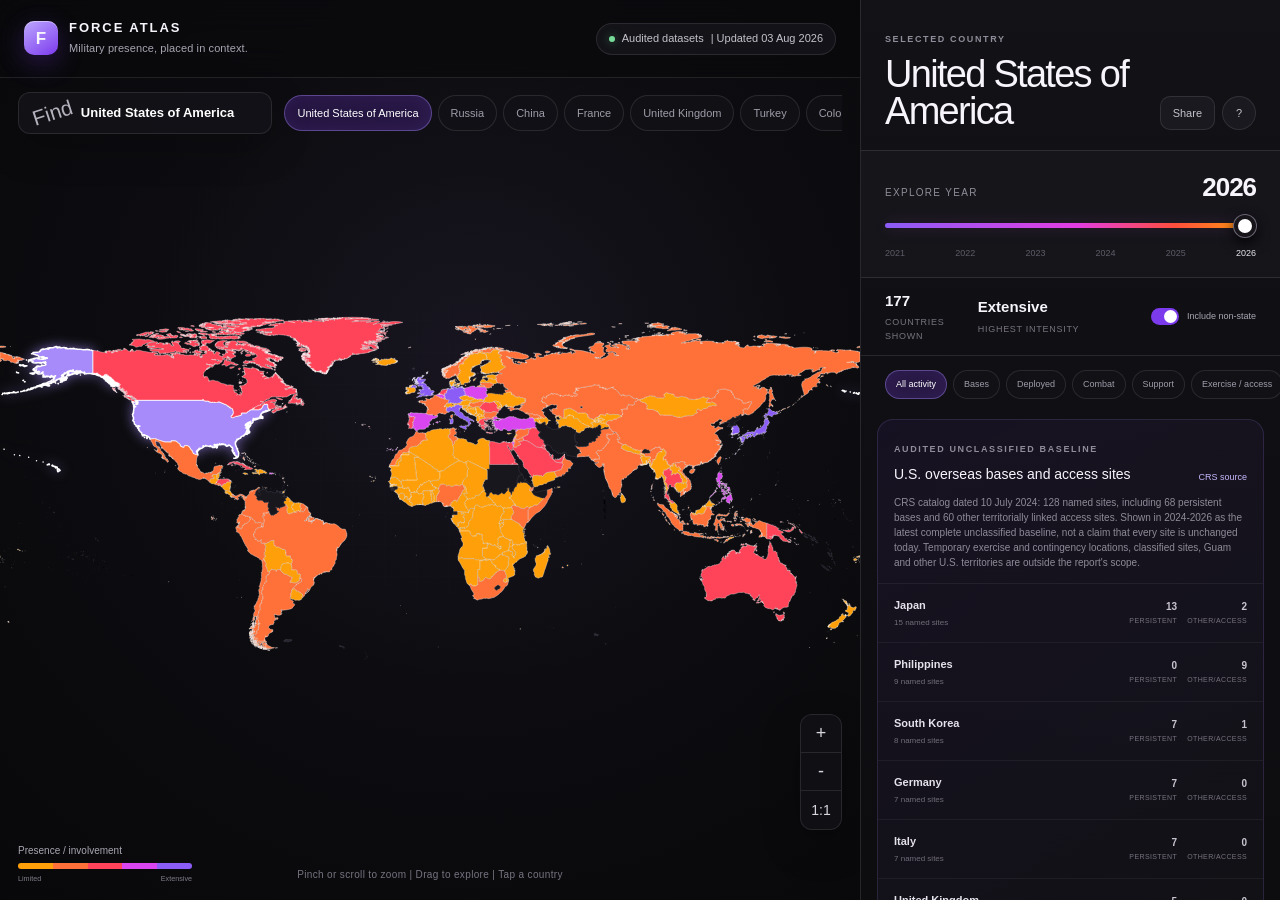
==== force-atlas/index.html @ 32e3e65e "Add Force Atlas interactive map" ====
<!doctype html>
<html lang="en">
  <head>
    <meta charset="UTF-8" />
    <meta name="viewport" content="width=device-width, initial-scale=1, viewport-fit=cover" />
    <meta name="theme-color" content="#07090e" />
    <meta name="description" content="Explore documented military presence, basing, support, and participation around the world over time." />
    <meta property="og:title" content="Force Atlas — Global Military Presence" />
    <meta property="og:description" content="A source-led interactive map of global military presence over time." />
    <meta property="og:type" content="website" />
    <meta property="og:url" content="https://www.gridtravelerlabs.com/force-atlas/" />
    <meta property="og:image" content="https://www.gridtravelerlabs.com/force-atlas/og.png" />
    <link rel="icon" href="/force-atlas/favicon.svg" type="image/svg+xml" />
    <title>Force Atlas — Global Military Presence</title>
    <script type="module" crossorigin src="/force-atlas/assets/index-BckNra6e.js"></script>
    <link rel="stylesheet" crossorigin href="/force-atlas/assets/index-Bq2wqv08.css">
  </head>
  <body>
    <div id="root"></div>
  </body>
</html>
---- force-atlas/assets/index-Bq2wqv08.css ----
/*! tailwindcss v4.2.1 | MIT License | https://tailwindcss.com */
@layer properties{@supports (((-webkit-hyphens:none)) and (not (margin-trim:inline))) or ((-moz-orient:inline) and (not (color:rgb(from red r g b)))){*,:before,:after,::backdrop{--tw-shadow:0 0 #0000;--tw-shadow-color:initial;--tw-shadow-alpha:100%;--tw-inset-shadow:0 0 #0000;--tw-inset-shadow-color:initial;--tw-inset-shadow-alpha:100%;--tw-ring-color:initial;--tw-ring-shadow:0 0 #0000;--tw-inset-ring-color:initial;--tw-inset-ring-shadow:0 0 #0000;--tw-ring-inset:initial;--tw-ring-offset-width:0px;--tw-ring-offset-color:#fff;--tw-ring-offset-shadow:0 0 #0000}}}@layer theme{:root,:host{--font-sans:ui-sans-serif, system-ui, sans-serif, "Apple Color Emoji", "Segoe UI Emoji", "Segoe UI Symbol", "Noto Color Emoji";--font-mono:ui-monospace, SFMono-Regular, Menlo, Monaco, Consolas, "Liberation Mono", "Courier New", monospace;--spacing:.25rem;--default-font-family:var(--font-sans);--default-mono-font-family:var(--font-mono)}}@layer base{*,:after,:before,::backdrop{box-sizing:border-box;border:0 solid;margin:0;padding:0}::file-selector-button{box-sizing:border-box;border:0 solid;margin:0;padding:0}html,:host{-webkit-text-size-adjust:100%;tab-size:4;line-height:1.5;font-family:var(--default-font-family,ui-sans-serif, system-ui, sans-serif, "Apple Color Emoji", "Segoe UI Emoji", "Segoe UI Symbol", "Noto Color Emoji");font-feature-settings:var(--default-font-feature-settings,normal);font-variation-settings:var(--default-font-variation-settings,normal);-webkit-tap-highlight-color:transparent}hr{height:0;color:inherit;border-top-width:1px}abbr:where([title]){-webkit-text-decoration:underline dotted;text-decoration:underline dotted}h1,h2,h3,h4,h5,h6{font-size:inherit;font-weight:inherit}a{color:inherit;-webkit-text-decoration:inherit;-webkit-text-decoration:inherit;-webkit-text-decoration:inherit;-webkit-text-decoration:inherit;text-decoration:inherit}b,strong{font-weight:bolder}code,kbd,samp,pre{font-family:var(--default-mono-font-family,ui-monospace, SFMono-Regular, Menlo, Monaco, Consolas, "Liberation Mono", "Courier New", monospace);font-feature-settings:var(--default-mono-font-feature-settings,normal);font-variation-settings:var(--default-mono-font-variation-settings,normal);font-size:1em}small{font-size:80%}sub,sup{vertical-align:baseline;font-size:75%;line-height:0;position:relative}sub{bottom:-.25em}sup{top:-.5em}table{text-indent:0;border-color:inherit;border-collapse:collapse}:-moz-focusring{outline:auto}progress{vertical-align:baseline}summary{display:list-item}ol,ul,menu{list-style:none}img,svg,video,canvas,audio,iframe,embed,object{vertical-align:middle;display:block}img,video{max-width:100%;height:auto}button,input,select,optgroup,textarea{font:inherit;font-feature-settings:inherit;font-variation-settings:inherit;letter-spacing:inherit;color:inherit;opacity:1;background-color:#0000;border-radius:0}::file-selector-button{font:inherit;font-feature-settings:inherit;font-variation-settings:inherit;letter-spacing:inherit;color:inherit;opacity:1;background-color:#0000;border-radius:0}:where(select:is([multiple],[size])) optgroup{font-weight:bolder}:where(select:is([multiple],[size])) optgroup option{padding-inline-start:20px}::file-selector-button{margin-inline-end:4px}::placeholder{opacity:1}@supports (not ((-webkit-appearance:-apple-pay-button))) or (contain-intrinsic-size:1px){::placeholder{color:currentColor}@supports (color:color-mix(in lab, red, red)){::placeholder{color:color-mix(in oklab, currentcolor 50%, transparent)}}}textarea{resize:vertical}::-webkit-search-decoration{-webkit-appearance:none}::-webkit-date-and-time-value{min-height:1lh;text-align:inherit}::-webkit-datetime-edit{display:inline-flex}::-webkit-datetime-edit-fields-wrapper{padding:0}::-webkit-datetime-edit{padding-block:0}::-webkit-datetime-edit-year-field{padding-block:0}::-webkit-datetime-edit-month-field{padding-block:0}::-webkit-datetime-edit-day-field{padding-block:0}::-webkit-datetime-edit-hour-field{padding-block:0}::-webkit-datetime-edit-minute-field{padding-block:0}::-webkit-datetime-edit-second-field{padding-block:0}::-webkit-datetime-edit-millisecond-field{padding-block:0}::-webkit-datetime-edit-meridiem-field{padding-block:0}::-webkit-calendar-picker-indicator{line-height:1}:-moz-ui-invalid{box-shadow:none}button,input:where([type=button],[type=reset],[type=submit]){appearance:button}::file-selector-button{appearance:button}::-webkit-inner-spin-button{height:auto}::-webkit-outer-spin-button{height:auto}[hidden]:where(:not([hidden=until-found])){display:none!important}}@layer components;@layer utilities{.visible{visibility:visible}.static{position:static}.start{inset-inline-start:var(--spacing)}.end{inset-inline-end:var(--spacing)}.hidden{display:none}.table{display:table}.ring{--tw-ring-shadow:var(--tw-ring-inset,) 0 0 0 calc(1px + var(--tw-ring-offset-width)) var(--tw-ring-color,currentcolor);box-shadow:var(--tw-inset-shadow), var(--tw-inset-ring-shadow), var(--tw-ring-offset-shadow), var(--tw-ring-shadow), var(--tw-shadow)}}:root{--ink:#f7f5fb;--muted:#9b98a8;--line:#ffffff1a;--panel:#101014;--violet:#a78bfa;--lightningcss-light: ;--lightningcss-dark:initial;color-scheme:dark}*{box-sizing:border-box}html,body{min-height:100%;color:var(--ink);background:#09090b;margin:0}body{font-family:Inter,ui-sans-serif,-apple-system,BlinkMacSystemFont,Segoe UI,sans-serif;overflow:hidden}button,input{font:inherit}button{color:inherit}button,a{-webkit-tap-highlight-color:transparent}.app-shell{background:#09090b;grid-template-columns:minmax(0,1fr) 420px;height:100dvh;display:grid;overflow:hidden}.map-stage{background:radial-gradient(circle at 55% 40%,#181520 0,#0d0d11 45%,#08080a 100%);flex-direction:column;min-width:0;display:flex;position:relative;overflow:hidden}.map-stage:before{content:"";pointer-events:none;opacity:.34;background-image:linear-gradient(#ffffff05 1px,#0000 1px),linear-gradient(90deg,#ffffff05 1px,#0000 1px);background-size:32px 32px;position:absolute;inset:0;-webkit-mask-image:radial-gradient(circle,#000,#0000 78%);mask-image:radial-gradient(circle,#000,#0000 78%)}.topbar{z-index:5;border-bottom:1px solid var(--line);-webkit-backdrop-filter:blur(18px);backdrop-filter:blur(18px);background:#09090b8f;flex:0 0 78px;justify-content:space-between;align-items:center;height:78px;padding:0 24px;display:flex;position:relative}.brand{text-align:left;cursor:pointer;background:0 0;border:0;align-items:center;gap:11px;padding:0;display:flex}.brand-mark{background:linear-gradient(145deg,#bda8ff,#7c3aed);border-radius:10px;place-items:center;width:34px;height:34px;font-size:17px;font-weight:900;display:grid;box-shadow:0 8px 26px #7c3aed47,inset 0 1px #ffffff6b}.brand strong{letter-spacing:.15em;font-size:13px;line-height:1.05;display:block}.brand small{color:#a7a4b1;letter-spacing:.01em;margin-top:5px;font-size:11px;display:block}.audit-pill{border:1px solid var(--line);color:#c5c2cc;cursor:pointer;background:#16161ccc;border-radius:999px;align-items:center;gap:7px;height:32px;padding:0 12px;font-size:11px;display:flex}.audit-pill i{background:#78dc99;border-radius:50%;width:6px;height:6px;box-shadow:0 0 10px #78dc9977}.map-tools{z-index:4;flex:none;align-items:center;gap:10px;padding:14px 18px 0;display:flex;position:relative}.country-search{border:1px solid var(--line);-webkit-backdrop-filter:blur(14px);backdrop-filter:blur(14px);background:#131318e0;border-radius:12px;align-items:center;gap:8px;width:min(270px,34vw);height:42px;padding:0 13px;display:flex;box-shadow:0 12px 40px #00000038}.search-icon{color:#b5b1bd;font-size:21px;transform:rotate(-18deg)}.country-search input{color:#fff;background:0 0;border:0;outline:0;width:100%;min-width:0;font-size:13px;font-weight:650}.quick-picks{scrollbar-width:none;gap:6px;min-width:0;padding:2px;display:flex;overflow-x:auto}.quick-picks::-webkit-scrollbar{display:none}.filters::-webkit-scrollbar{display:none}.quick-picks button,.filters button{border:1px solid var(--line);color:#9f9ca9;cursor:pointer;background:#121217bf;border-radius:999px;flex:none}.quick-picks button{height:36px;padding:0 12px;font-size:11px}.quick-picks button.active,.filters button.active{color:#fff;background:#7c3aed38;border-color:#a78bfa6b;box-shadow:inset 0 0 18px #8b5cf61a}.map-wrap{flex:auto;place-items:center;min-height:0;display:grid;position:relative;overflow:hidden}.world-map{touch-action:none;cursor:grab;-webkit-user-select:none;user-select:none;width:100%;height:100%;min-height:0;display:block}.world-map:active{cursor:grabbing}.country{stroke:#34323c;stroke-width:.68px;stroke-linejoin:round;cursor:pointer;outline:none;transition:fill .17s,opacity .17s,stroke .17s}.country:hover,.country:focus-visible{stroke:#d9d3e8;stroke-width:1.15px}.country.involved{stroke:#ffffff7a}.country.selected{stroke:#fff;stroke-width:1.45px;filter:drop-shadow(0 0 7px #a78bfa9e)}.map-loading{z-index:2;color:#aaa6b4;align-items:center;gap:10px;font-size:12px;display:flex;position:absolute}.map-loading span{border:2px solid #403b4d;border-top-color:var(--violet);border-radius:50%;width:15px;height:15px;animation:.8s linear infinite spin}@keyframes spin{to{transform:rotate(360deg)}}.zoom-controls{z-index:3;border:1px solid var(--line);-webkit-backdrop-filter:blur(14px);backdrop-filter:blur(14px);background:#121217d1;border-radius:12px;display:grid;position:absolute;bottom:70px;right:18px;overflow:hidden;box-shadow:0 14px 38px #00000042}.zoom-controls button{border:0;border-bottom:1px solid var(--line);color:#d8d5de;cursor:pointer;background:0 0;width:40px;height:38px;font-size:18px}.zoom-controls button:last-child{border-bottom:0;font-size:14px}.zoom-controls button:active{background:#ffffff14}.map-hint{color:#777480;letter-spacing:.035em;white-space:nowrap;font-size:10px;position:absolute;bottom:18px;left:50%;transform:translate(-50%)}.legend{z-index:3;color:#817e89;grid-template-columns:1fr 1fr;gap:5px;width:174px;font-size:9px;display:grid;position:absolute;bottom:15px;left:18px}.legend span{color:#aaa6b2;grid-column:1/-1;font-size:10px}.legend-scale{border-radius:99px;grid-column:1/-1;height:6px;display:flex;overflow:hidden}.legend-scale i{flex:1}.legend small:last-child{text-align:right}.detail-panel{overscroll-behavior:contain;border-left:1px solid var(--line);scrollbar-width:thin;scrollbar-color:#34313d transparent;background:linear-gradient(#121217fa,#0d0d10);min-width:0;height:100dvh;overflow-y:auto;box-shadow:-26px 0 70px #00000047}.panel-grabber{display:none}.panel-head{justify-content:space-between;align-items:flex-end;gap:16px;min-height:116px;padding:25px 24px 20px;display:flex}.eyebrow{color:#908c99;letter-spacing:.18em;text-transform:uppercase;font-size:9px;font-weight:750}.panel-head h1{letter-spacing:-.045em;margin:7px 0 0;font-size:clamp(27px,3vw,38px);line-height:.98}.panel-actions{gap:7px;display:flex}.panel-actions button{border:1px solid var(--line);color:#c5c1cc;cursor:pointer;background:#19191f;border-radius:10px;height:34px;padding:0 12px;font-size:11px}.panel-actions button:last-child{border-radius:50%;width:34px;padding:0}.year-block{border-top:1px solid var(--line);border-bottom:1px solid var(--line);background:#ffffff05;padding:17px 24px 14px}.year-readout{justify-content:space-between;align-items:baseline;display:flex}.year-readout span{color:#918d9a;text-transform:uppercase;letter-spacing:.13em;font-size:10px}.year-readout strong{letter-spacing:-.04em;font-variant-numeric:tabular-nums;font-size:26px}.year-slider{--year-progress:100%;appearance:none;cursor:ew-resize;background:0 0;width:100%;height:26px;margin:5px 0 0}.year-slider::-webkit-slider-runnable-track{background:linear-gradient(90deg, #8b5cf6 0, #e33de2 calc(var(--year-progress) * .52), #ff4d3d calc(var(--year-progress) * .78), #ff9f0a var(--year-progress), #29272f var(--year-progress));border-radius:99px;height:5px;box-shadow:0 0 16px #d946ef2e}.year-slider::-webkit-slider-thumb{appearance:none;background:#fff;border:4px solid #17151a;border-radius:50%;width:22px;height:22px;margin-top:-8px;box-shadow:0 0 0 1px #6b6674,0 5px 14px #000}.year-slider::-moz-range-track{background:#29272f;border-radius:99px;height:5px}.year-slider::-moz-range-progress{background:linear-gradient(90deg,#8b5cf6,#d946ef,#ff4d3d,#ff9f0a);border-radius:99px;height:5px}.year-slider::-moz-range-thumb{background:#fff;border:4px solid #17151a;border-radius:50%;width:15px;height:15px}.year-ticks{justify-content:space-between;display:flex}.year-ticks button{color:#5f5b68;font-variant-numeric:tabular-nums;cursor:pointer;background:0 0;border:0;padding:2px 0;font-size:9px}.year-ticks button.active{color:#e9e6ee}.summary-strip{border-bottom:1px solid var(--line);grid-template-columns:.8fr 1fr 1.4fr;align-items:center;min-height:78px;padding:0 24px;display:grid}.summary-strip>div{flex-direction:column;gap:4px;display:flex}.summary-strip strong{font-size:15px}.summary-strip>div span{color:#77737f;text-transform:uppercase;letter-spacing:.08em;font-size:9px}.toggle{color:#aaa6b2;cursor:pointer;grid-template-columns:28px 1fr;justify-self:end;align-items:center;gap:8px;font-size:9px;line-height:1.15;display:grid}.toggle input{opacity:0;position:absolute}.toggle span{background:#34313a;border-radius:99px;width:28px;height:17px;transition:background .15s;position:relative}.toggle span:after{content:"";background:#fff;border-radius:50%;width:13px;height:13px;transition:transform .15s;position:absolute;top:2px;left:2px}.toggle input:checked+span{background:#7c3aed}.toggle input:checked+span:after{transform:translate(11px)}.filters{scrollbar-width:none;gap:6px;padding:14px 24px 8px;display:flex;overflow-x:auto}.filters button{height:29px;padding:0 10px;font-size:9px}.records{padding:8px 16px 28px}.evidence-section{background:linear-gradient(145deg,#7c3aed12,#ffffff05);border:1px solid #a78bfa29;border-radius:16px;margin:4px 0 14px;animation:.18s both fade-card;overflow:hidden}.section-head{justify-content:space-between;align-items:flex-end;gap:12px;padding:15px 16px 10px;display:flex}.section-head h2{margin:5px 0 0;font-size:14px}.section-head a{color:#c7b7fb;flex:none;font-size:9px;text-decoration:none}.section-note{color:#8f8a97;border-bottom:1px solid #ffffff0f;margin:0;padding:0 16px 13px;font-size:10px;line-height:1.5}.data-list{scrollbar-width:thin;scrollbar-color:#3a3545 transparent;max-height:430px;overflow-y:auto}.site-disclosure{border-bottom:1px solid #ffffff0d}.site-disclosure:last-child{border-bottom:0}.site-disclosure summary{cursor:pointer;grid-template-columns:minmax(120px,1fr) auto;align-items:center;gap:12px;min-height:58px;padding:10px 16px;list-style:none;display:grid}.site-disclosure summary::-webkit-details-marker{display:none}.site-disclosure summary>div:first-child strong{color:#e6e2eb;font-size:11px;display:block}.site-disclosure summary>div:first-child span{color:#716d79;margin-top:4px;font-size:8px;display:block}.site-disclosure[open] summary{background:#a78bfa0e}.site-disclosure ul{margin:0;padding:4px 16px 10px 28px;list-style:none}.site-disclosure li{color:#aaa5b1;justify-content:space-between;gap:12px;padding:6px 0;font-size:9px;line-height:1.35;display:flex}.site-disclosure li:before{content:"";background:#8b5cf6;border-radius:50%;flex:0 0 4px;width:4px;height:4px;margin:5px 0 0 -12px}.site-disclosure li span{flex:1}.site-disclosure li em{color:#6f6a77;text-transform:uppercase;flex:none;font-size:8px;font-style:normal}.data-row{border-bottom:1px solid #ffffff0d;grid-template-columns:minmax(120px,1fr) auto;align-items:center;gap:12px;min-height:58px;padding:10px 16px;display:grid}.data-row:last-child{border-bottom:0}.data-row>div:first-child{min-width:0}.data-row strong{color:#e6e2eb;text-overflow:ellipsis;white-space:nowrap;font-size:11px;display:block;overflow:hidden}.data-row>div:first-child span{color:#716d79;text-overflow:ellipsis;white-space:nowrap;margin-top:4px;font-size:8px;display:block;overflow:hidden}.metrics{text-align:right;justify-content:flex-end;gap:10px;display:flex}.metrics span{color:#77727f;text-transform:uppercase;letter-spacing:.055em;font-size:7px}.metrics b{color:#c8c3ce;font-variant-numeric:tabular-nums;letter-spacing:0;margin-bottom:2px;font-size:10px;display:block}.record-card{background:linear-gradient(145deg,#ffffff0b,#ffffff04);border:1px solid #ffffff13;border-radius:15px;margin-bottom:9px;padding:15px 16px 14px;animation:.18s both fade-card;box-shadow:0 10px 28px #0000001f}@keyframes fade-card{0%{opacity:0}to{opacity:1}}.record-top{grid-template-columns:9px 1fr auto;align-items:center;gap:10px;display:grid}.intensity-dot{border-radius:50%;width:8px;height:8px}.record-top h2{letter-spacing:-.01em;margin:0;font-size:14px}.record-top div>span{color:#817d8a;text-transform:uppercase;letter-spacing:.075em;margin-top:3px;font-size:9px;display:block}.confidence{color:#82cf9c;text-transform:uppercase;letter-spacing:.08em;background:#4fb47012;border:1px solid #78dc992e;border-radius:99px;padding:4px 7px;font-size:8px}.confidence.medium{color:#f1b66d;background:#f1b66d0f;border-color:#f1b66d2e}.record-card h3{margin:14px 0 5px;font-size:12px}.record-card p{color:#aaa6b1;margin:0;font-size:11px;line-height:1.5}.record-card a{color:#b9a9ee;margin-top:11px;font-size:9px;text-decoration:none;display:inline-block}.record-card a:hover{color:#fff}.record-card a span{margin-left:3px}.empty-state{text-align:center;flex-direction:column;justify-content:center;align-items:center;min-height:250px;padding:34px;display:flex}.empty-orbit{border:1px solid #302d37;border-radius:50%;place-items:center;width:54px;height:54px;display:grid}.empty-orbit:before{content:"";border:1px solid #46414f;border-radius:50%;width:20px;height:20px}.empty-orbit i{background:#ff9f0a;border-radius:50%;width:5px;height:5px;position:absolute;transform:translate(22px,-9px)}.empty-state h2{margin:18px 0 7px;font-size:15px}.empty-state p{color:#7f7b87;max-width:300px;margin:0;font-size:11px;line-height:1.55}.empty-state button{color:#d3c5ff;cursor:pointer;background:#7c3aed24;border:1px solid #a78bfa52;border-radius:10px;height:34px;margin-top:17px;font-size:10px}.panel-footer{color:#67636e;border-top:1px solid var(--line);text-align:center;padding:15px 24px 22px;font-size:9px}.panel-footer button{color:#a295ca;cursor:pointer;background:0 0;border:0;padding:0;text-decoration:underline}.modal-backdrop{z-index:30;-webkit-backdrop-filter:blur(16px);backdrop-filter:blur(16px);background:#030305bd;place-items:center;padding:22px;animation:.16s both fade-card;display:grid;position:fixed;inset:0}.method-modal{background:linear-gradient(145deg,#1a191f,#0f0f13);border:1px solid #ffffff21;border-radius:24px;width:min(650px,100%);max-height:min(760px,90dvh);padding:32px;position:relative;overflow-y:auto;box-shadow:0 35px 100px #0009}.modal-close{border:1px solid var(--line);color:#b8b4bf;cursor:pointer;background:#222127;border-radius:50%;width:34px;height:34px;font-size:20px;position:absolute;top:17px;right:18px}.method-modal h2{letter-spacing:-.045em;max-width:520px;margin:10px 0 12px;font-size:clamp(26px,4vw,42px);line-height:1.05}.method-modal>p{color:#aaa6b2;font-size:12px;line-height:1.6}.method-grid{grid-template-columns:1fr 1fr;gap:9px;margin:22px 0;display:grid}.method-grid>div{border:1px solid var(--line);background:#ffffff06;border-radius:14px;padding:16px}.method-grid strong{font-size:12px}.method-grid p{color:#8d8995;margin:7px 0 0;font-size:10px;line-height:1.5}.method-note{border-top:1px solid var(--line);padding-top:16px}.primary-button{color:#fff;cursor:pointer;background:linear-gradient(135deg,#9e7ef7,#7643dc);border:0;border-radius:12px;height:42px;padding:0 17px;font-size:11px;font-weight:700;box-shadow:0 12px 28px #7c3aed47}button:focus-visible,input:focus-visible,a:focus-visible{outline-offset:2px;outline:2px solid #c4b5fd}@media (width<=820px){body{overflow:hidden}.app-shell{scroll-snap-type:y proximity;display:block;overflow-y:auto}.map-stage{scroll-snap-align:start;height:57dvh;min-height:410px}.topbar{flex-basis:66px;height:66px;padding:0 14px}.brand small,.audit-pill span{display:none}.map-tools{flex-direction:column;align-items:stretch;gap:8px;padding:10px 12px 0}.country-search{width:100%;height:40px}.quick-picks{margin:0 -12px;padding:0 12px 2px}.quick-picks button{height:31px}.map-hint{bottom:9px}.legend{transform-origin:0 100%;bottom:8px;left:12px;transform:scale(.88)}.zoom-controls{bottom:42px;right:12px}.zoom-controls button{width:38px;height:34px}.detail-panel{z-index:8;scroll-snap-align:start;border-top:1px solid #ffffff24;border-left:0;border-radius:22px 22px 0 0;height:auto;min-height:55dvh;margin-top:-16px;position:relative;overflow:visible;box-shadow:0 -22px 55px #0000006b}.panel-grabber{background:#3b3842;border-radius:99px;width:36px;height:4px;margin:9px auto 0;display:block}.panel-head{min-height:94px;padding:16px 18px 17px}.panel-head h1{font-size:30px}.year-block{padding:15px 18px 12px}.summary-strip{grid-template-columns:.8fr 1fr 1.2fr;padding:0 18px}.filters{padding-left:18px;padding-right:18px}.records{padding:8px 12px 24px}.data-row{grid-template-columns:minmax(105px,1fr) auto;padding:10px 12px}.metrics{gap:7px}.metrics span:nth-child(n+4){display:none}.method-modal{padding:26px 20px 22px}}@media (width<=480px){.map-stage{height:58dvh;min-height:390px}.brand strong{font-size:12px}.audit-pill{padding:0 10px}.map-hint{display:none}.legend{bottom:5px}.summary-strip{min-height:72px}.summary-strip strong{font-size:13px}.toggle{grid-template-columns:27px 1fr}.method-grid{grid-template-columns:1fr}}@media (prefers-reduced-motion:reduce){*,:before,:after{transition-duration:.01ms!important;animation-duration:.01ms!important}}@property --tw-shadow{syntax:"*";inherits:false;initial-value:0 0 #0000}@property --tw-shadow-color{syntax:"*";inherits:false}@property --tw-shadow-alpha{syntax:"<percentage>";inherits:false;initial-value:100%}@property --tw-inset-shadow{syntax:"*";inherits:false;initial-value:0 0 #0000}@property --tw-inset-shadow-color{syntax:"*";inherits:false}@property --tw-inset-shadow-alpha{syntax:"<percentage>";inherits:false;initial-value:100%}@property --tw-ring-color{syntax:"*";inherits:false}@property --tw-ring-shadow{syntax:"*";inherits:false;initial-value:0 0 #0000}@property --tw-inset-ring-color{syntax:"*";inherits:false}@property --tw-inset-ring-shadow{syntax:"*";inherits:false;initial-value:0 0 #0000}@property --tw-ring-inset{syntax:"*";inherits:false}@property --tw-ring-offset-width{syntax:"<length>";inherits:false;initial-value:0}@property --tw-ring-offset-color{syntax:"*";inherits:false;initial-value:#fff}@property --tw-ring-offset-shadow{syntax:"*";inherits:false;initial-value:0 0 #0000}
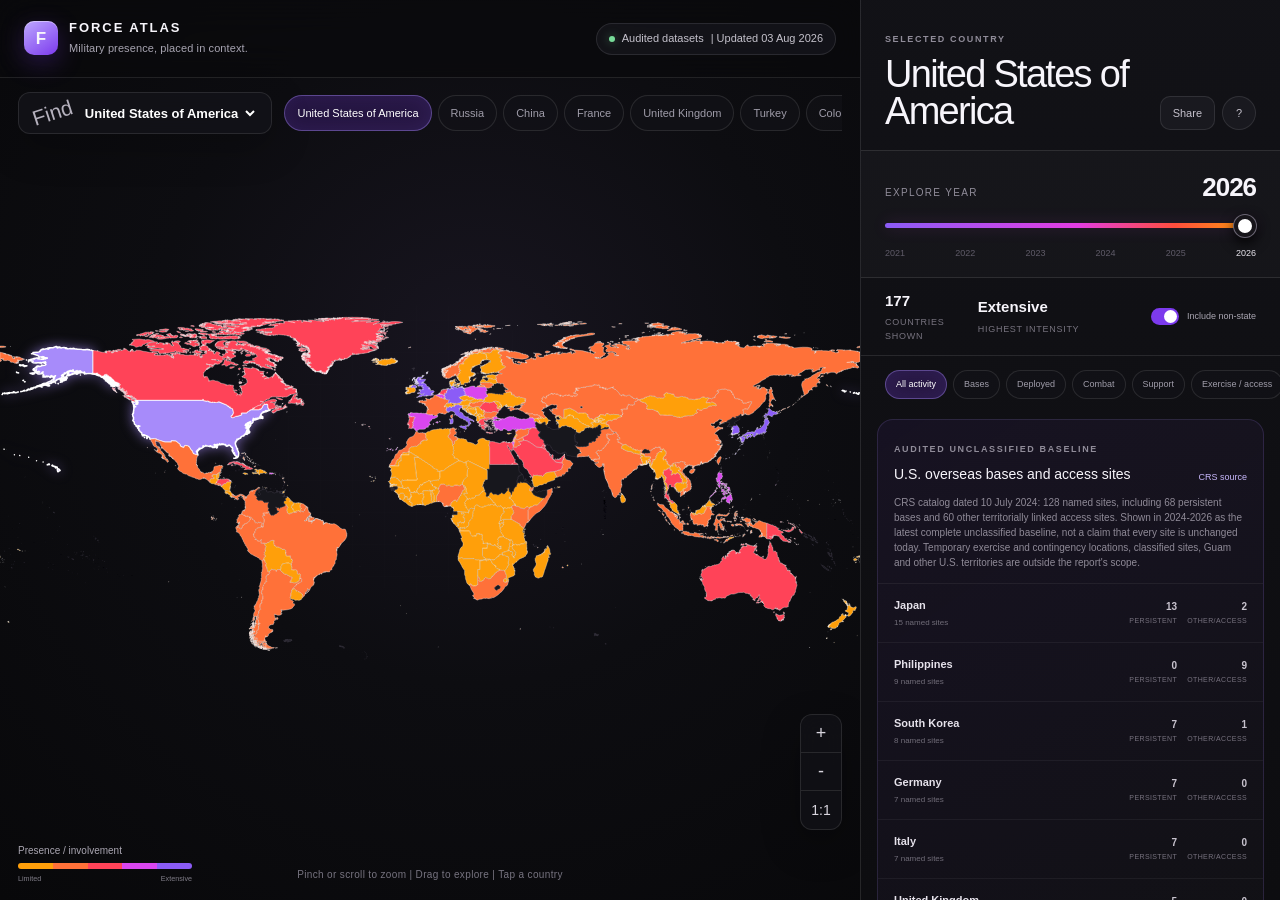
==== commit 273e0d67: "Fix country finder and map selection" ====
--- a/force-atlas/index.html
+++ b/force-atlas/index.html
@@ -12,8 +12,8 @@
     <meta property="og:image" content="https://www.gridtravelerlabs.com/force-atlas/og.png" />
     <link rel="icon" href="/force-atlas/favicon.svg" type="image/svg+xml" />
     <title>Force Atlas — Global Military Presence</title>
-    <script type="module" crossorigin src="/force-atlas/assets/index-BckNra6e.js"></script>
-    <link rel="stylesheet" crossorigin href="/force-atlas/assets/index-Bq2wqv08.css">
+    <script type="module" crossorigin src="/force-atlas/assets/index-CtAQrjtw.js"></script>
+    <link rel="stylesheet" crossorigin href="/force-atlas/assets/index-CMKEd9j8.css">
   </head>
   <body>
     <div id="root"></div>
--- a/force-atlas/assets/index-CMKEd9j8.css
+++ b/force-atlas/assets/index-CMKEd9j8.css
@@ -0,0 +1,2 @@
+/*! tailwindcss v4.2.1 | MIT License | https://tailwindcss.com */
+@layer properties{@supports (((-webkit-hyphens:none)) and (not (margin-trim:inline))) or ((-moz-orient:inline) and (not (color:rgb(from red r g b)))){*,:before,:after,::backdrop{--tw-shadow:0 0 #0000;--tw-shadow-color:initial;--tw-shadow-alpha:100%;--tw-inset-shadow:0 0 #0000;--tw-inset-shadow-color:initial;--tw-inset-shadow-alpha:100%;--tw-ring-color:initial;--tw-ring-shadow:0 0 #0000;--tw-inset-ring-color:initial;--tw-inset-ring-shadow:0 0 #0000;--tw-ring-inset:initial;--tw-ring-offset-width:0px;--tw-ring-offset-color:#fff;--tw-ring-offset-shadow:0 0 #0000;--tw-blur:initial;--tw-brightness:initial;--tw-contrast:initial;--tw-grayscale:initial;--tw-hue-rotate:initial;--tw-invert:initial;--tw-opacity:initial;--tw-saturate:initial;--tw-sepia:initial;--tw-drop-shadow:initial;--tw-drop-shadow-color:initial;--tw-drop-shadow-alpha:100%;--tw-drop-shadow-size:initial}}}@layer theme{:root,:host{--font-sans:ui-sans-serif, system-ui, sans-serif, "Apple Color Emoji", "Segoe UI Emoji", "Segoe UI Symbol", "Noto Color Emoji";--font-mono:ui-monospace, SFMono-Regular, Menlo, Monaco, Consolas, "Liberation Mono", "Courier New", monospace;--spacing:.25rem;--default-font-family:var(--font-sans);--default-mono-font-family:var(--font-mono)}}@layer base{*,:after,:before,::backdrop{box-sizing:border-box;border:0 solid;margin:0;padding:0}::file-selector-button{box-sizing:border-box;border:0 solid;margin:0;padding:0}html,:host{-webkit-text-size-adjust:100%;tab-size:4;line-height:1.5;font-family:var(--default-font-family,ui-sans-serif, system-ui, sans-serif, "Apple Color Emoji", "Segoe UI Emoji", "Segoe UI Symbol", "Noto Color Emoji");font-feature-settings:var(--default-font-feature-settings,normal);font-variation-settings:var(--default-font-variation-settings,normal);-webkit-tap-highlight-color:transparent}hr{height:0;color:inherit;border-top-width:1px}abbr:where([title]){-webkit-text-decoration:underline dotted;text-decoration:underline dotted}h1,h2,h3,h4,h5,h6{font-size:inherit;font-weight:inherit}a{color:inherit;-webkit-text-decoration:inherit;-webkit-text-decoration:inherit;-webkit-text-decoration:inherit;-webkit-text-decoration:inherit;text-decoration:inherit}b,strong{font-weight:bolder}code,kbd,samp,pre{font-family:var(--default-mono-font-family,ui-monospace, SFMono-Regular, Menlo, Monaco, Consolas, "Liberation Mono", "Courier New", monospace);font-feature-settings:var(--default-mono-font-feature-settings,normal);font-variation-settings:var(--default-mono-font-variation-settings,normal);font-size:1em}small{font-size:80%}sub,sup{vertical-align:baseline;font-size:75%;line-height:0;position:relative}sub{bottom:-.25em}sup{top:-.5em}table{text-indent:0;border-color:inherit;border-collapse:collapse}:-moz-focusring{outline:auto}progress{vertical-align:baseline}summary{display:list-item}ol,ul,menu{list-style:none}img,svg,video,canvas,audio,iframe,embed,object{vertical-align:middle;display:block}img,video{max-width:100%;height:auto}button,input,select,optgroup,textarea{font:inherit;font-feature-settings:inherit;font-variation-settings:inherit;letter-spacing:inherit;color:inherit;opacity:1;background-color:#0000;border-radius:0}::file-selector-button{font:inherit;font-feature-settings:inherit;font-variation-settings:inherit;letter-spacing:inherit;color:inherit;opacity:1;background-color:#0000;border-radius:0}:where(select:is([multiple],[size])) optgroup{font-weight:bolder}:where(select:is([multiple],[size])) optgroup option{padding-inline-start:20px}::file-selector-button{margin-inline-end:4px}::placeholder{opacity:1}@supports (not ((-webkit-appearance:-apple-pay-button))) or (contain-intrinsic-size:1px){::placeholder{color:currentColor}@supports (color:color-mix(in lab, red, red)){::placeholder{color:color-mix(in oklab, currentcolor 50%, transparent)}}}textarea{resize:vertical}::-webkit-search-decoration{-webkit-appearance:none}::-webkit-date-and-time-value{min-height:1lh;text-align:inherit}::-webkit-datetime-edit{display:inline-flex}::-webkit-datetime-edit-fields-wrapper{padding:0}::-webkit-datetime-edit{padding-block:0}::-webkit-datetime-edit-year-field{padding-block:0}::-webkit-datetime-edit-month-field{padding-block:0}::-webkit-datetime-edit-day-field{padding-block:0}::-webkit-datetime-edit-hour-field{padding-block:0}::-webkit-datetime-edit-minute-field{padding-block:0}::-webkit-datetime-edit-second-field{padding-block:0}::-webkit-datetime-edit-millisecond-field{padding-block:0}::-webkit-datetime-edit-meridiem-field{padding-block:0}::-webkit-calendar-picker-indicator{line-height:1}:-moz-ui-invalid{box-shadow:none}button,input:where([type=button],[type=reset],[type=submit]){appearance:button}::file-selector-button{appearance:button}::-webkit-inner-spin-button{height:auto}::-webkit-outer-spin-button{height:auto}[hidden]:where(:not([hidden=until-found])){display:none!important}}@layer components;@layer utilities{.visible{visibility:visible}.static{position:static}.start{inset-inline-start:var(--spacing)}.end{inset-inline-end:var(--spacing)}.flex{display:flex}.hidden{display:none}.table{display:table}.resize{resize:both}.ring{--tw-ring-shadow:var(--tw-ring-inset,) 0 0 0 calc(1px + var(--tw-ring-offset-width)) var(--tw-ring-color,currentcolor);box-shadow:var(--tw-inset-shadow), var(--tw-inset-ring-shadow), var(--tw-ring-offset-shadow), var(--tw-ring-shadow), var(--tw-shadow)}.blur{--tw-blur:blur(8px);filter:var(--tw-blur,) var(--tw-brightness,) var(--tw-contrast,) var(--tw-grayscale,) var(--tw-hue-rotate,) var(--tw-invert,) var(--tw-saturate,) var(--tw-sepia,) var(--tw-drop-shadow,)}}:root{--ink:#f7f5fb;--muted:#9b98a8;--line:#ffffff1a;--panel:#101014;--violet:#a78bfa;--lightningcss-light: ;--lightningcss-dark:initial;color-scheme:dark}*{box-sizing:border-box}html,body{min-height:100%;color:var(--ink);background:#09090b;margin:0}body{font-family:Inter,ui-sans-serif,-apple-system,BlinkMacSystemFont,Segoe UI,sans-serif;overflow:hidden}button,input{font:inherit}button{color:inherit}button,a{-webkit-tap-highlight-color:transparent}.app-shell{background:#09090b;grid-template-columns:minmax(0,1fr) 420px;height:100dvh;display:grid;overflow:hidden}.map-stage{background:radial-gradient(circle at 55% 40%,#181520 0,#0d0d11 45%,#08080a 100%);flex-direction:column;min-width:0;display:flex;position:relative;overflow:hidden}.map-stage:before{content:"";pointer-events:none;opacity:.34;background-image:linear-gradient(#ffffff05 1px,#0000 1px),linear-gradient(90deg,#ffffff05 1px,#0000 1px);background-size:32px 32px;position:absolute;inset:0;-webkit-mask-image:radial-gradient(circle,#000,#0000 78%);mask-image:radial-gradient(circle,#000,#0000 78%)}.topbar{z-index:5;border-bottom:1px solid var(--line);-webkit-backdrop-filter:blur(18px);backdrop-filter:blur(18px);background:#09090b8f;flex:0 0 78px;justify-content:space-between;align-items:center;height:78px;padding:0 24px;display:flex;position:relative}.brand{text-align:left;cursor:pointer;background:0 0;border:0;align-items:center;gap:11px;padding:0;display:flex}.brand-mark{background:linear-gradient(145deg,#bda8ff,#7c3aed);border-radius:10px;place-items:center;width:34px;height:34px;font-size:17px;font-weight:900;display:grid;box-shadow:0 8px 26px #7c3aed47,inset 0 1px #ffffff6b}.brand strong{letter-spacing:.15em;font-size:13px;line-height:1.05;display:block}.brand small{color:#a7a4b1;letter-spacing:.01em;margin-top:5px;font-size:11px;display:block}.audit-pill{border:1px solid var(--line);color:#c5c2cc;cursor:pointer;background:#16161ccc;border-radius:999px;align-items:center;gap:7px;height:32px;padding:0 12px;font-size:11px;display:flex}.audit-pill i{background:#78dc99;border-radius:50%;width:6px;height:6px;box-shadow:0 0 10px #78dc9977}.map-tools{z-index:4;flex:none;align-items:center;gap:10px;padding:14px 18px 0;display:flex;position:relative}.country-search{border:1px solid var(--line);-webkit-backdrop-filter:blur(14px);backdrop-filter:blur(14px);background:#131318e0;border-radius:12px;align-items:center;gap:8px;width:min(270px,34vw);height:42px;padding:0 13px;display:flex;box-shadow:0 12px 40px #00000038}.search-icon{color:#b5b1bd;font-size:21px;transform:rotate(-18deg)}.country-search select{color:#fff;cursor:pointer;--lightningcss-light: ;--lightningcss-dark:initial;color-scheme:dark;background:0 0;border:0;outline:0;width:100%;min-width:0;font-size:13px;font-weight:650}.country-search select:disabled{cursor:wait;color:#8b8792}.quick-picks{scrollbar-width:none;gap:6px;min-width:0;padding:2px;display:flex;overflow-x:auto}.quick-picks::-webkit-scrollbar{display:none}.filters::-webkit-scrollbar{display:none}.quick-picks button,.filters button{border:1px solid var(--line);color:#9f9ca9;cursor:pointer;background:#121217bf;border-radius:999px;flex:none}.quick-picks button{height:36px;padding:0 12px;font-size:11px}.quick-picks button.active,.filters button.active{color:#fff;background:#7c3aed38;border-color:#a78bfa6b;box-shadow:inset 0 0 18px #8b5cf61a}.map-wrap{flex:auto;place-items:center;min-height:0;display:grid;position:relative;overflow:hidden}.world-map{touch-action:none;cursor:grab;-webkit-user-select:none;user-select:none;width:100%;height:100%;min-height:0;display:block}.world-map:active{cursor:grabbing}.country{stroke:#34323c;stroke-width:.68px;stroke-linejoin:round;cursor:pointer;outline:none;transition:fill .17s,opacity .17s,stroke .17s}.country:hover,.country:focus-visible{stroke:#d9d3e8;stroke-width:1.15px}.country.involved{stroke:#ffffff7a}.country.selected{stroke:#fff;stroke-width:1.45px;filter:drop-shadow(0 0 7px #a78bfa9e)}.map-loading{z-index:2;color:#aaa6b4;align-items:center;gap:10px;font-size:12px;display:flex;position:absolute}.map-loading span{border:2px solid #403b4d;border-top-color:var(--violet);border-radius:50%;width:15px;height:15px;animation:.8s linear infinite spin}@keyframes spin{to{transform:rotate(360deg)}}.zoom-controls{z-index:3;border:1px solid var(--line);-webkit-backdrop-filter:blur(14px);backdrop-filter:blur(14px);background:#121217d1;border-radius:12px;display:grid;position:absolute;bottom:70px;right:18px;overflow:hidden;box-shadow:0 14px 38px #00000042}.zoom-controls button{border:0;border-bottom:1px solid var(--line);color:#d8d5de;cursor:pointer;background:0 0;width:40px;height:38px;font-size:18px}.zoom-controls button:last-child{border-bottom:0;font-size:14px}.zoom-controls button:active{background:#ffffff14}.map-hint{color:#777480;letter-spacing:.035em;white-space:nowrap;font-size:10px;position:absolute;bottom:18px;left:50%;transform:translate(-50%)}.legend{z-index:3;color:#817e89;grid-template-columns:1fr 1fr;gap:5px;width:174px;font-size:9px;display:grid;position:absolute;bottom:15px;left:18px}.legend span{color:#aaa6b2;grid-column:1/-1;font-size:10px}.legend-scale{border-radius:99px;grid-column:1/-1;height:6px;display:flex;overflow:hidden}.legend-scale i{flex:1}.legend small:last-child{text-align:right}.detail-panel{overscroll-behavior:contain;border-left:1px solid var(--line);scrollbar-width:thin;scrollbar-color:#34313d transparent;background:linear-gradient(#121217fa,#0d0d10);min-width:0;height:100dvh;overflow-y:auto;box-shadow:-26px 0 70px #00000047}.panel-grabber{display:none}.panel-head{justify-content:space-between;align-items:flex-end;gap:16px;min-height:116px;padding:25px 24px 20px;display:flex}.eyebrow{color:#908c99;letter-spacing:.18em;text-transform:uppercase;font-size:9px;font-weight:750}.panel-head h1{letter-spacing:-.045em;margin:7px 0 0;font-size:clamp(27px,3vw,38px);line-height:.98}.panel-actions{gap:7px;display:flex}.panel-actions button{border:1px solid var(--line);color:#c5c1cc;cursor:pointer;background:#19191f;border-radius:10px;height:34px;padding:0 12px;font-size:11px}.panel-actions button:last-child{border-radius:50%;width:34px;padding:0}.year-block{border-top:1px solid var(--line);border-bottom:1px solid var(--line);background:#ffffff05;padding:17px 24px 14px}.year-readout{justify-content:space-between;align-items:baseline;display:flex}.year-readout span{color:#918d9a;text-transform:uppercase;letter-spacing:.13em;font-size:10px}.year-readout strong{letter-spacing:-.04em;font-variant-numeric:tabular-nums;font-size:26px}.year-slider{--year-progress:100%;appearance:none;cursor:ew-resize;background:0 0;width:100%;height:26px;margin:5px 0 0}.year-slider::-webkit-slider-runnable-track{background:linear-gradient(90deg, #8b5cf6 0, #e33de2 calc(var(--year-progress) * .52), #ff4d3d calc(var(--year-progress) * .78), #ff9f0a var(--year-progress), #29272f var(--year-progress));border-radius:99px;height:5px;box-shadow:0 0 16px #d946ef2e}.year-slider::-webkit-slider-thumb{appearance:none;background:#fff;border:4px solid #17151a;border-radius:50%;width:22px;height:22px;margin-top:-8px;box-shadow:0 0 0 1px #6b6674,0 5px 14px #000}.year-slider::-moz-range-track{background:#29272f;border-radius:99px;height:5px}.year-slider::-moz-range-progress{background:linear-gradient(90deg,#8b5cf6,#d946ef,#ff4d3d,#ff9f0a);border-radius:99px;height:5px}.year-slider::-moz-range-thumb{background:#fff;border:4px solid #17151a;border-radius:50%;width:15px;height:15px}.year-ticks{justify-content:space-between;display:flex}.year-ticks button{color:#5f5b68;font-variant-numeric:tabular-nums;cursor:pointer;background:0 0;border:0;padding:2px 0;font-size:9px}.year-ticks button.active{color:#e9e6ee}.summary-strip{border-bottom:1px solid var(--line);grid-template-columns:.8fr 1fr 1.4fr;align-items:center;min-height:78px;padding:0 24px;display:grid}.summary-strip>div{flex-direction:column;gap:4px;display:flex}.summary-strip strong{font-size:15px}.summary-strip>div span{color:#77737f;text-transform:uppercase;letter-spacing:.08em;font-size:9px}.toggle{color:#aaa6b2;cursor:pointer;grid-template-columns:28px 1fr;justify-self:end;align-items:center;gap:8px;font-size:9px;line-height:1.15;display:grid}.toggle input{opacity:0;position:absolute}.toggle span{background:#34313a;border-radius:99px;width:28px;height:17px;transition:background .15s;position:relative}.toggle span:after{content:"";background:#fff;border-radius:50%;width:13px;height:13px;transition:transform .15s;position:absolute;top:2px;left:2px}.toggle input:checked+span{background:#7c3aed}.toggle input:checked+span:after{transform:translate(11px)}.filters{scrollbar-width:none;gap:6px;padding:14px 24px 8px;display:flex;overflow-x:auto}.filters button{height:29px;padding:0 10px;font-size:9px}.records{padding:8px 16px 28px}.evidence-section{background:linear-gradient(145deg,#7c3aed12,#ffffff05);border:1px solid #a78bfa29;border-radius:16px;margin:4px 0 14px;animation:.18s both fade-card;overflow:hidden}.section-head{justify-content:space-between;align-items:flex-end;gap:12px;padding:15px 16px 10px;display:flex}.section-head h2{margin:5px 0 0;font-size:14px}.section-head a{color:#c7b7fb;flex:none;font-size:9px;text-decoration:none}.section-note{color:#8f8a97;border-bottom:1px solid #ffffff0f;margin:0;padding:0 16px 13px;font-size:10px;line-height:1.5}.data-list{scrollbar-width:thin;scrollbar-color:#3a3545 transparent;max-height:430px;overflow-y:auto}.site-disclosure{border-bottom:1px solid #ffffff0d}.site-disclosure:last-child{border-bottom:0}.site-disclosure summary{cursor:pointer;grid-template-columns:minmax(120px,1fr) auto;align-items:center;gap:12px;min-height:58px;padding:10px 16px;list-style:none;display:grid}.site-disclosure summary::-webkit-details-marker{display:none}.site-disclosure summary>div:first-child strong{color:#e6e2eb;font-size:11px;display:block}.site-disclosure summary>div:first-child span{color:#716d79;margin-top:4px;font-size:8px;display:block}.site-disclosure[open] summary{background:#a78bfa0e}.site-disclosure ul{margin:0;padding:4px 16px 10px 28px;list-style:none}.site-disclosure li{color:#aaa5b1;justify-content:space-between;gap:12px;padding:6px 0;font-size:9px;line-height:1.35;display:flex}.site-disclosure li:before{content:"";background:#8b5cf6;border-radius:50%;flex:0 0 4px;width:4px;height:4px;margin:5px 0 0 -12px}.site-disclosure li span{flex:1}.site-disclosure li em{color:#6f6a77;text-transform:uppercase;flex:none;font-size:8px;font-style:normal}.data-row{border-bottom:1px solid #ffffff0d;grid-template-columns:minmax(120px,1fr) auto;align-items:center;gap:12px;min-height:58px;padding:10px 16px;display:grid}.data-row:last-child{border-bottom:0}.data-row>div:first-child{min-width:0}.data-row strong{color:#e6e2eb;text-overflow:ellipsis;white-space:nowrap;font-size:11px;display:block;overflow:hidden}.data-row>div:first-child span{color:#716d79;text-overflow:ellipsis;white-space:nowrap;margin-top:4px;font-size:8px;display:block;overflow:hidden}.metrics{text-align:right;justify-content:flex-end;gap:10px;display:flex}.metrics span{color:#77727f;text-transform:uppercase;letter-spacing:.055em;font-size:7px}.metrics b{color:#c8c3ce;font-variant-numeric:tabular-nums;letter-spacing:0;margin-bottom:2px;font-size:10px;display:block}.record-card{background:linear-gradient(145deg,#ffffff0b,#ffffff04);border:1px solid #ffffff13;border-radius:15px;margin-bottom:9px;padding:15px 16px 14px;animation:.18s both fade-card;box-shadow:0 10px 28px #0000001f}@keyframes fade-card{0%{opacity:0}to{opacity:1}}.record-top{grid-template-columns:9px 1fr auto;align-items:center;gap:10px;display:grid}.intensity-dot{border-radius:50%;width:8px;height:8px}.record-top h2{letter-spacing:-.01em;margin:0;font-size:14px}.record-top div>span{color:#817d8a;text-transform:uppercase;letter-spacing:.075em;margin-top:3px;font-size:9px;display:block}.confidence{color:#82cf9c;text-transform:uppercase;letter-spacing:.08em;background:#4fb47012;border:1px solid #78dc992e;border-radius:99px;padding:4px 7px;font-size:8px}.confidence.medium{color:#f1b66d;background:#f1b66d0f;border-color:#f1b66d2e}.record-card h3{margin:14px 0 5px;font-size:12px}.record-card p{color:#aaa6b1;margin:0;font-size:11px;line-height:1.5}.record-card a{color:#b9a9ee;margin-top:11px;font-size:9px;text-decoration:none;display:inline-block}.record-card a:hover{color:#fff}.record-card a span{margin-left:3px}.empty-state{text-align:center;flex-direction:column;justify-content:center;align-items:center;min-height:250px;padding:34px;display:flex}.empty-orbit{border:1px solid #302d37;border-radius:50%;place-items:center;width:54px;height:54px;display:grid}.empty-orbit:before{content:"";border:1px solid #46414f;border-radius:50%;width:20px;height:20px}.empty-orbit i{background:#ff9f0a;border-radius:50%;width:5px;height:5px;position:absolute;transform:translate(22px,-9px)}.empty-state h2{margin:18px 0 7px;font-size:15px}.empty-state p{color:#7f7b87;max-width:300px;margin:0;font-size:11px;line-height:1.55}.empty-state button{color:#d3c5ff;cursor:pointer;background:#7c3aed24;border:1px solid #a78bfa52;border-radius:10px;height:34px;margin-top:17px;font-size:10px}.panel-footer{color:#67636e;border-top:1px solid var(--line);text-align:center;padding:15px 24px 22px;font-size:9px}.panel-footer button{color:#a295ca;cursor:pointer;background:0 0;border:0;padding:0;text-decoration:underline}.modal-backdrop{z-index:30;-webkit-backdrop-filter:blur(16px);backdrop-filter:blur(16px);background:#030305bd;place-items:center;padding:22px;animation:.16s both fade-card;display:grid;position:fixed;inset:0}.method-modal{background:linear-gradient(145deg,#1a191f,#0f0f13);border:1px solid #ffffff21;border-radius:24px;width:min(650px,100%);max-height:min(760px,90dvh);padding:32px;position:relative;overflow-y:auto;box-shadow:0 35px 100px #0009}.modal-close{border:1px solid var(--line);color:#b8b4bf;cursor:pointer;background:#222127;border-radius:50%;width:34px;height:34px;font-size:20px;position:absolute;top:17px;right:18px}.method-modal h2{letter-spacing:-.045em;max-width:520px;margin:10px 0 12px;font-size:clamp(26px,4vw,42px);line-height:1.05}.method-modal>p{color:#aaa6b2;font-size:12px;line-height:1.6}.method-grid{grid-template-columns:1fr 1fr;gap:9px;margin:22px 0;display:grid}.method-grid>div{border:1px solid var(--line);background:#ffffff06;border-radius:14px;padding:16px}.method-grid strong{font-size:12px}.method-grid p{color:#8d8995;margin:7px 0 0;font-size:10px;line-height:1.5}.method-note{border-top:1px solid var(--line);padding-top:16px}.primary-button{color:#fff;cursor:pointer;background:linear-gradient(135deg,#9e7ef7,#7643dc);border:0;border-radius:12px;height:42px;padding:0 17px;font-size:11px;font-weight:700;box-shadow:0 12px 28px #7c3aed47}button:focus-visible,input:focus-visible,a:focus-visible{outline-offset:2px;outline:2px solid #c4b5fd}@media (width<=820px){body{overflow:hidden}.app-shell{scroll-snap-type:y proximity;display:block;overflow-y:auto}.map-stage{scroll-snap-align:start;height:57dvh;min-height:410px}.topbar{flex-basis:66px;height:66px;padding:0 14px}.brand small,.audit-pill span{display:none}.map-tools{flex-direction:column;align-items:stretch;gap:8px;padding:10px 12px 0}.country-search{width:100%;height:40px}.quick-picks{margin:0 -12px;padding:0 12px 2px}.quick-picks button{height:31px}.map-hint{bottom:9px}.legend{transform-origin:0 100%;bottom:8px;left:12px;transform:scale(.88)}.zoom-controls{bottom:42px;right:12px}.zoom-controls button{width:38px;height:34px}.detail-panel{z-index:8;scroll-snap-align:start;border-top:1px solid #ffffff24;border-left:0;border-radius:22px 22px 0 0;height:auto;min-height:55dvh;margin-top:-16px;position:relative;overflow:visible;box-shadow:0 -22px 55px #0000006b}.panel-grabber{background:#3b3842;border-radius:99px;width:36px;height:4px;margin:9px auto 0;display:block}.panel-head{min-height:94px;padding:16px 18px 17px}.panel-head h1{font-size:30px}.year-block{padding:15px 18px 12px}.summary-strip{grid-template-columns:.8fr 1fr 1.2fr;padding:0 18px}.filters{padding-left:18px;padding-right:18px}.records{padding:8px 12px 24px}.data-row{grid-template-columns:minmax(105px,1fr) auto;padding:10px 12px}.metrics{gap:7px}.metrics span:nth-child(n+4){display:none}.method-modal{padding:26px 20px 22px}}@media (width<=480px){.map-stage{height:58dvh;min-height:390px}.brand strong{font-size:12px}.audit-pill{padding:0 10px}.map-hint{display:none}.legend{bottom:5px}.summary-strip{min-height:72px}.summary-strip strong{font-size:13px}.toggle{grid-template-columns:27px 1fr}.method-grid{grid-template-columns:1fr}}@media (prefers-reduced-motion:reduce){*,:before,:after{transition-duration:.01ms!important;animation-duration:.01ms!important}}@property --tw-shadow{syntax:"*";inherits:false;initial-value:0 0 #0000}@property --tw-shadow-color{syntax:"*";inherits:false}@property --tw-shadow-alpha{syntax:"<percentage>";inherits:false;initial-value:100%}@property --tw-inset-shadow{syntax:"*";inherits:false;initial-value:0 0 #0000}@property --tw-inset-shadow-color{syntax:"*";inherits:false}@property --tw-inset-shadow-alpha{syntax:"<percentage>";inherits:false;initial-value:100%}@property --tw-ring-color{syntax:"*";inherits:false}@property --tw-ring-shadow{syntax:"*";inherits:false;initial-value:0 0 #0000}@property --tw-inset-ring-color{syntax:"*";inherits:false}@property --tw-inset-ring-shadow{syntax:"*";inherits:false;initial-value:0 0 #0000}@property --tw-ring-inset{syntax:"*";inherits:false}@property --tw-ring-offset-width{syntax:"<length>";inherits:false;initial-value:0}@property --tw-ring-offset-color{syntax:"*";inherits:false;initial-value:#fff}@property --tw-ring-offset-shadow{syntax:"*";inherits:false;initial-value:0 0 #0000}@property --tw-blur{syntax:"*";inherits:false}@property --tw-brightness{syntax:"*";inherits:false}@property --tw-contrast{syntax:"*";inherits:false}@property --tw-grayscale{syntax:"*";inherits:false}@property --tw-hue-rotate{syntax:"*";inherits:false}@property --tw-invert{syntax:"*";inherits:false}@property --tw-opacity{syntax:"*";inherits:false}@property --tw-saturate{syntax:"*";inherits:false}@property --tw-sepia{syntax:"*";inherits:false}@property --tw-drop-shadow{syntax:"*";inherits:false}@property --tw-drop-shadow-color{syntax:"*";inherits:false}@property --tw-drop-shadow-alpha{syntax:"<percentage>";inherits:false;initial-value:100%}@property --tw-drop-shadow-size{syntax:"*";inherits:false}
